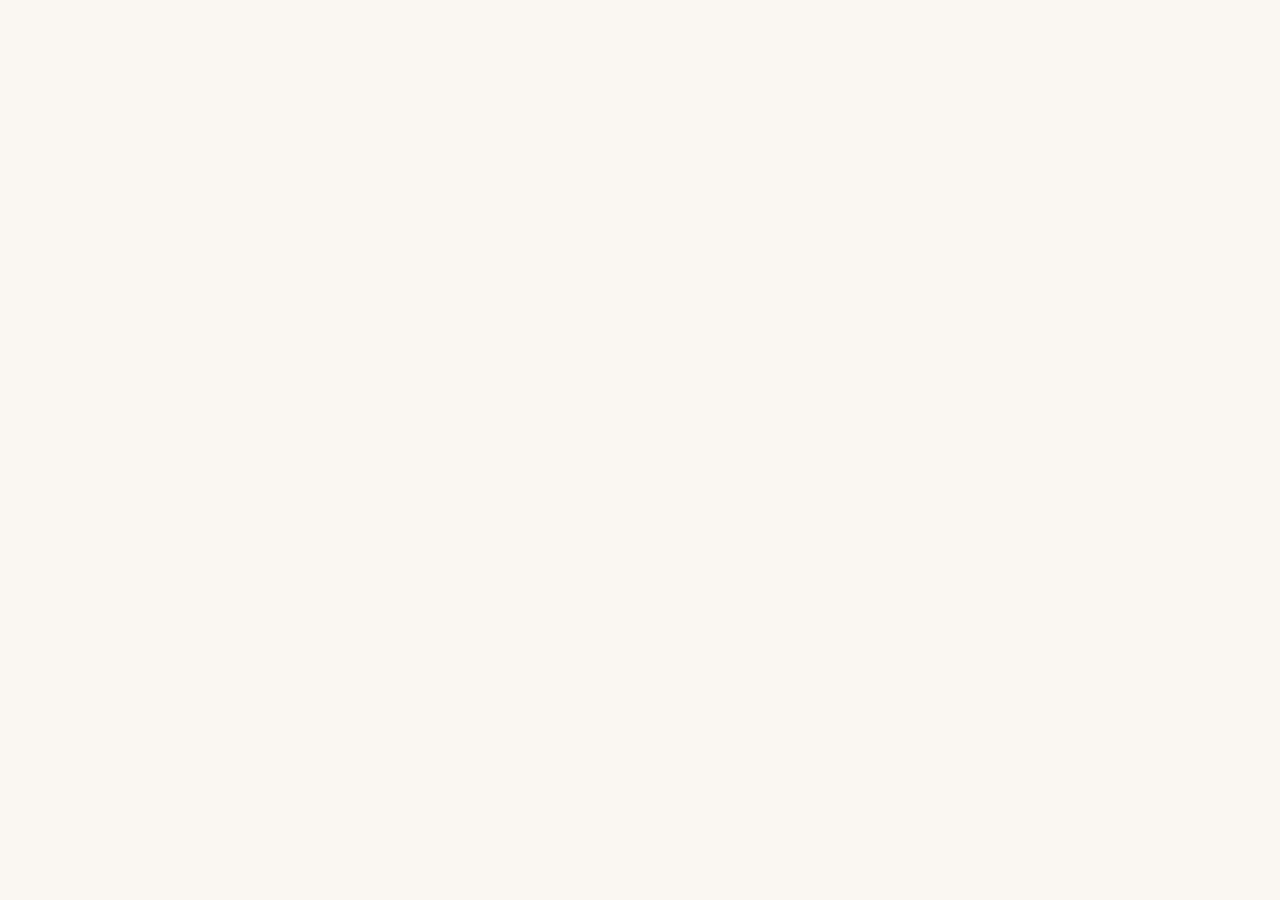
==== admin/index.html @ 87b66174 "Add password-protected /admin page for viewing, editing and deleting addresses Uses Supabase Auth (e" ====
<!DOCTYPE html>
<html lang="en">
<head>
<meta charset="utf-8">
<meta name="viewport" content="width=device-width, initial-scale=1">
<meta name="robots" content="noindex">
<title>Admin · Trisa & Charles</title>
<link rel="icon" href="/assets/favicon.svg" type="image/svg+xml">
<style>
  body { margin: 0; padding: 1.5rem; font: 15px/1.5 system-ui, sans-serif; color: #2b2b2b; background: #faf7f2; }
  h1 { margin: 0 0 1rem; font-size: 1.3rem; }
  form.login { max-width: 320px; margin: 15vh auto 0; display: grid; gap: .75rem; }
  input, button { font: inherit; padding: .45rem .6rem; border: 1px solid #b9b2a6; border-radius: 4px; background: #fff; }
  button { cursor: pointer; background: #57223b; border-color: #57223b; color: #fff; }
  button.secondary { background: #fff; color: #57223b; }
  button.danger { background: #fff; color: #a3261d; border-color: #a3261d; }
  button:disabled { opacity: .5; cursor: default; }
  .bar { display: flex; gap: .75rem; align-items: center; flex-wrap: wrap; margin-bottom: 1rem; }
  .bar .grow { flex: 1; min-width: 12rem; }
  .msg { min-height: 1.4rem; margin: 0 0 .5rem; }
  .msg.err { color: #a3261d; }
  .scroll { overflow-x: auto; }
  table { border-collapse: collapse; width: 100%; background: #fff; }
  th, td { padding: .3rem; border-bottom: 1px solid #e4ded3; text-align: left; vertical-align: middle; white-space: nowrap; }
  th { font-size: .75rem; text-transform: uppercase; letter-spacing: .04em; }
  td input { width: 100%; min-width: 7rem; border-color: transparent; background: transparent; }
  td input:hover { border-color: #d8d1c4; }
  td input:focus { border-color: #57223b; background: #fff; }
  tr.dirty td input.changed { background: #fff6d6; }
  td.date { font-size: .8rem; color: #777; padding-right: .75rem; }
  td.actions { display: flex; gap: .4rem; }
  [hidden] { display: none !important; }
</style>
</head>
<body>

<form class="login" id="login" hidden>
  <h1>Admin sign in</h1>
  <input name="email" type="email" placeholder="Email" autocomplete="username" required>
  <input name="password" type="password" placeholder="Password" autocomplete="current-password" required>
  <button type="submit">Sign in</button>
  <p class="msg err" id="login-msg" role="alert"></p>
</form>

<main id="app" hidden>
  <div class="bar">
    <h1 style="margin:0">Addresses <span id="count"></span></h1>
    <input class="grow" id="filter" type="search" placeholder="Filter by any text" aria-label="Filter rows">
    <button class="secondary" id="refresh" type="button">Refresh</button>
    <button class="secondary" id="logout" type="button">Sign out</button>
  </div>
  <p class="msg" id="msg" role="status"></p>
  <div class="scroll">
    <table>
      <thead><tr>
        <th>Received</th><th>Name</th><th>Email</th><th>Street</th><th>Apt / Unit</th>
        <th>City</th><th>State</th><th>ZIP</th><th>Country</th><th></th>
      </tr></thead>
      <tbody id="rows"></tbody>
    </table>
  </div>
</main>

<script src="https://cdn.jsdelivr.net/npm/@supabase/supabase-js@2.45.4/dist/umd/supabase.js"></script>
<script src="/admin/admin.js"></script>
</body>
</html>
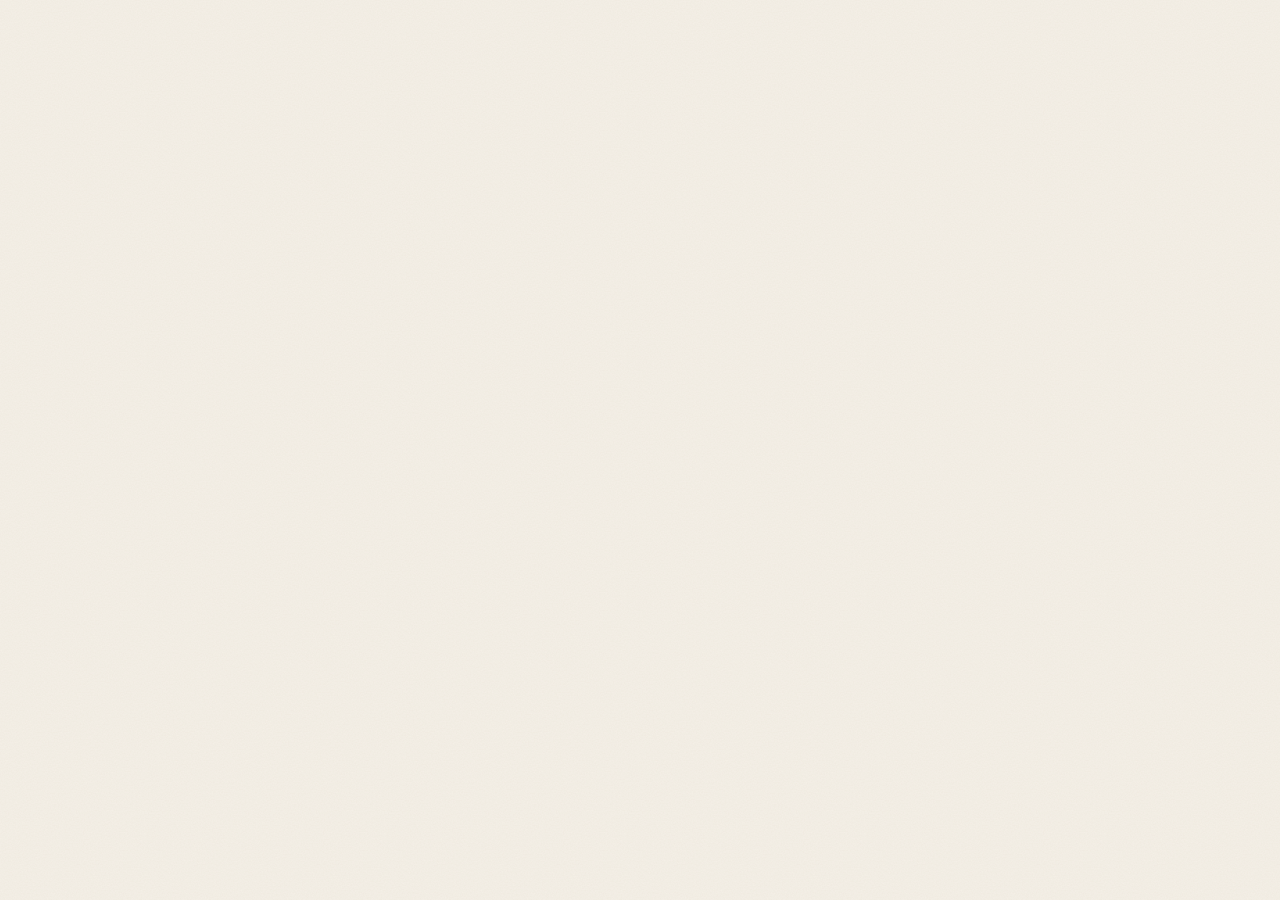
==== commit 612a1aae: "Style admin pages to match the site Moves admin styles into admin/admin.css using the site's fonts, " ====
--- a/admin/index.html
+++ b/admin/index.html
@@ -6,48 +6,42 @@
 <meta name="robots" content="noindex">
 <title>Admin · Trisa & Charles</title>
 <link rel="icon" href="/assets/favicon.svg" type="image/svg+xml">
-<style>
-  body { margin: 0; padding: 1.5rem; font: 15px/1.5 system-ui, sans-serif; color: #2b2b2b; background: #faf7f2; }
-  h1 { margin: 0 0 1rem; font-size: 1.3rem; }
-  form.login { max-width: 320px; margin: 15vh auto 0; display: grid; gap: .75rem; }
-  input, button { font: inherit; padding: .45rem .6rem; border: 1px solid #b9b2a6; border-radius: 4px; background: #fff; }
-  button { cursor: pointer; background: #57223b; border-color: #57223b; color: #fff; }
-  button.secondary { background: #fff; color: #57223b; }
-  button.danger { background: #fff; color: #a3261d; border-color: #a3261d; }
-  button:disabled { opacity: .5; cursor: default; }
-  .bar { display: flex; gap: .75rem; align-items: center; flex-wrap: wrap; margin-bottom: 1rem; }
-  .bar .grow { flex: 1; min-width: 12rem; }
-  .msg { min-height: 1.4rem; margin: 0 0 .5rem; }
-  .msg.err { color: #a3261d; }
-  .scroll { overflow-x: auto; }
-  table { border-collapse: collapse; width: 100%; background: #fff; }
-  th, td { padding: .3rem; border-bottom: 1px solid #e4ded3; text-align: left; vertical-align: middle; white-space: nowrap; }
-  th { font-size: .75rem; text-transform: uppercase; letter-spacing: .04em; }
-  td input { width: 100%; min-width: 7rem; border-color: transparent; background: transparent; }
-  td input:hover { border-color: #d8d1c4; }
-  td input:focus { border-color: #57223b; background: #fff; }
-  tr.dirty td input.changed { background: #fff6d6; }
-  td.date { font-size: .8rem; color: #777; padding-right: .75rem; }
-  td.actions { display: flex; gap: .4rem; }
-  [hidden] { display: none !important; }
-</style>
+<link rel="preconnect" href="https://fonts.googleapis.com">
+<link rel="preconnect" href="https://fonts.gstatic.com" crossorigin>
+<link href="https://fonts.googleapis.com/css2?family=Libre+Baskerville:wght@400;700&amp;family=Pinyon+Script&amp;display=swap" rel="stylesheet">
+<link rel="stylesheet" href="/admin/admin.css">
 </head>
 <body>
 
-<form class="login" id="login" hidden>
-  <h1>Admin sign in</h1>
-  <input name="email" type="email" placeholder="Email" autocomplete="username" required>
-  <input name="password" type="password" placeholder="Password" autocomplete="current-password" required>
-  <button type="submit">Sign in</button>
-  <p class="msg err" id="login-msg" role="alert"></p>
+<form class="card" id="login" hidden>
+  <h1 class="brand">Trisa &amp; Charles</h1>
+  <p class="kicker">Admin</p>
+  <label>Email <input name="email" type="email" autocomplete="username" required></label>
+  <label>Password <input name="password" type="password" autocomplete="current-password" required></label>
+  <button class="btn" type="submit">Sign in</button>
+  <button class="btn secondary" type="button" id="forgot">Forgot password?</button>
+  <a class="btn secondary" href="/save-the-date/">Back to save the date</a>
+  <p class="msg" id="login-msg" role="alert"></p>
+</form>
+
+<form class="card" id="setpw" hidden>
+  <h1 class="brand">Trisa &amp; Charles</h1>
+  <p class="kicker">Set a new password</p>
+  <label>New password <input name="password" type="password" autocomplete="new-password" minlength="8" placeholder="8+ characters" required></label>
+  <label>Confirm password <input name="confirm" type="password" autocomplete="new-password" minlength="8" required></label>
+  <button class="btn" type="submit">Save password</button>
+  <p class="msg" id="setpw-msg" role="alert"></p>
 </form>
 
 <main id="app" hidden>
+  <h1 class="brand">Trisa &amp; Charles</h1>
+  <p class="kicker">Mailing addresses</p>
   <div class="bar">
-    <h1 style="margin:0">Addresses <span id="count"></span></h1>
-    <input class="grow" id="filter" type="search" placeholder="Filter by any text" aria-label="Filter rows">
-    <button class="secondary" id="refresh" type="button">Refresh</button>
-    <button class="secondary" id="logout" type="button">Sign out</button>
+    <h2>Addresses <span id="count"></span></h2>
+    <input id="filter" type="search" placeholder="Filter by any text" aria-label="Filter rows">
+    <a class="btn secondary small" href="/save-the-date/">Save the date page</a>
+    <button class="btn secondary small" id="refresh" type="button">Refresh</button>
+    <button class="btn secondary small" id="logout" type="button">Sign out</button>
   </div>
   <p class="msg" id="msg" role="status"></p>
   <div class="scroll">
--- a/admin/admin.css
+++ b/admin/admin.css
@@ -0,0 +1,91 @@
+:root {
+  --paper: #f5f0e7;
+  --form-paper: #fffaf0;
+  --berry: #80505d;
+  --purple: #57223b;
+  --ink: #3d4936;
+  --line: rgb(87 34 59 / 28%);
+  --danger: #9b2c2c;
+  --font-body: 'Libre Baskerville', Georgia, serif;
+  --font-display: 'Pinyon Script', 'Brush Script MT', cursive;
+}
+* { box-sizing: border-box; }
+[hidden] { display: none !important; }
+body {
+  margin: 0;
+  min-height: 100svh;
+  padding: 2.5rem 1.5rem 4rem;
+  background: var(--paper) url(/assets/paper-grain.svg);
+  color: var(--berry);
+  font: 400 1rem/1.6 var(--font-body);
+}
+:focus-visible { outline: 2px solid var(--berry); outline-offset: 3px; }
+a { color: inherit; }
+
+.brand { margin: 0; font: 400 clamp(2.6rem, 8vw, 3.6rem)/1.1 var(--font-display); color: var(--purple); text-align: center; }
+.kicker { margin: 0 0 2rem; font-size: .8rem; font-weight: 700; letter-spacing: .08em; text-align: center; text-transform: uppercase; }
+
+/* Sign-in and set-password cards */
+.card { max-width: 400px; margin: 6vh auto 0; padding: 2.5rem 2rem; background: var(--form-paper); border: 1px solid var(--line); display: grid; gap: 1rem; }
+.card label { display: grid; gap: .35rem; font-size: .75rem; font-weight: 700; letter-spacing: .04em; text-transform: uppercase; }
+
+input {
+  width: 100%;
+  padding: .7rem .75rem;
+  border: 1px solid var(--line);
+  border-radius: 0;
+  background: rgb(255 255 255 / 68%);
+  color: inherit;
+  font: 700 1rem/1.5 var(--font-body);
+}
+input::placeholder { color: rgb(128 80 93 / 60%); font-weight: 400; }
+
+.btn {
+  display: inline-block;
+  padding: .8rem 1rem;
+  border: 1px solid var(--purple);
+  background: var(--purple);
+  color: var(--form-paper);
+  font: 400 .8rem/1.4 var(--font-body);
+  letter-spacing: .1em;
+  text-align: center;
+  text-decoration: none;
+  text-transform: uppercase;
+  cursor: pointer;
+  transition: background-color .18s, color .18s, border-color .18s;
+}
+.btn:hover { background: var(--ink); border-color: var(--ink); }
+.btn:disabled { opacity: .5; cursor: default; }
+.btn.secondary { background: transparent; color: var(--purple); }
+.btn.secondary:hover { background: var(--purple); border-color: var(--purple); color: var(--form-paper); }
+.btn.danger { background: transparent; border-color: var(--danger); color: var(--danger); }
+.btn.danger:hover { background: var(--danger); color: var(--form-paper); }
+.btn.small { padding: .4rem .7rem; font-size: .7rem; }
+
+.msg { min-height: 1.4rem; margin: 0; font-size: .8rem; text-align: center; }
+.msg.err { color: var(--danger); }
+
+/* Table view */
+main { max-width: 1280px; margin: 0 auto; }
+.bar { display: flex; flex-wrap: wrap; gap: .6rem; align-items: center; margin-bottom: .75rem; }
+.bar h2 { margin: 0 auto 0 0; font-size: 1.1rem; letter-spacing: .06em; text-transform: uppercase; }
+.bar h2 span { font-weight: 400; }
+.bar input { width: min(18rem, 100%); font-weight: 400; }
+main .msg { text-align: left; }
+
+.scroll { overflow-x: auto; background: var(--form-paper); border: 1px solid var(--line); }
+table { width: 100%; border-collapse: collapse; }
+th, td { padding: .35rem .4rem; border-bottom: 1px solid rgb(87 34 59 / 14%); text-align: left; vertical-align: middle; white-space: nowrap; }
+th { padding: .7rem .75rem; font-size: .7rem; letter-spacing: .06em; text-transform: uppercase; }
+td.date { padding: .35rem .75rem; font-size: .75rem; }
+td input { min-width: 7.5rem; padding: .45rem .5rem; border-color: transparent; background: transparent; font-weight: 400; }
+td input:hover { border-color: var(--line); }
+td input:focus { border-color: var(--berry); background: #fff; }
+td input.changed { background: #fbf1cf; border-color: #d9b94c; }
+td.actions { display: flex; gap: .4rem; padding-right: .75rem; }
+tbody tr:hover { background: rgb(255 255 255 / 45%); }
+
+@media (max-width: 600px) {
+  body { padding: 1.5rem 1rem 3rem; }
+  .card { padding: 2rem 1.25rem; }
+}
